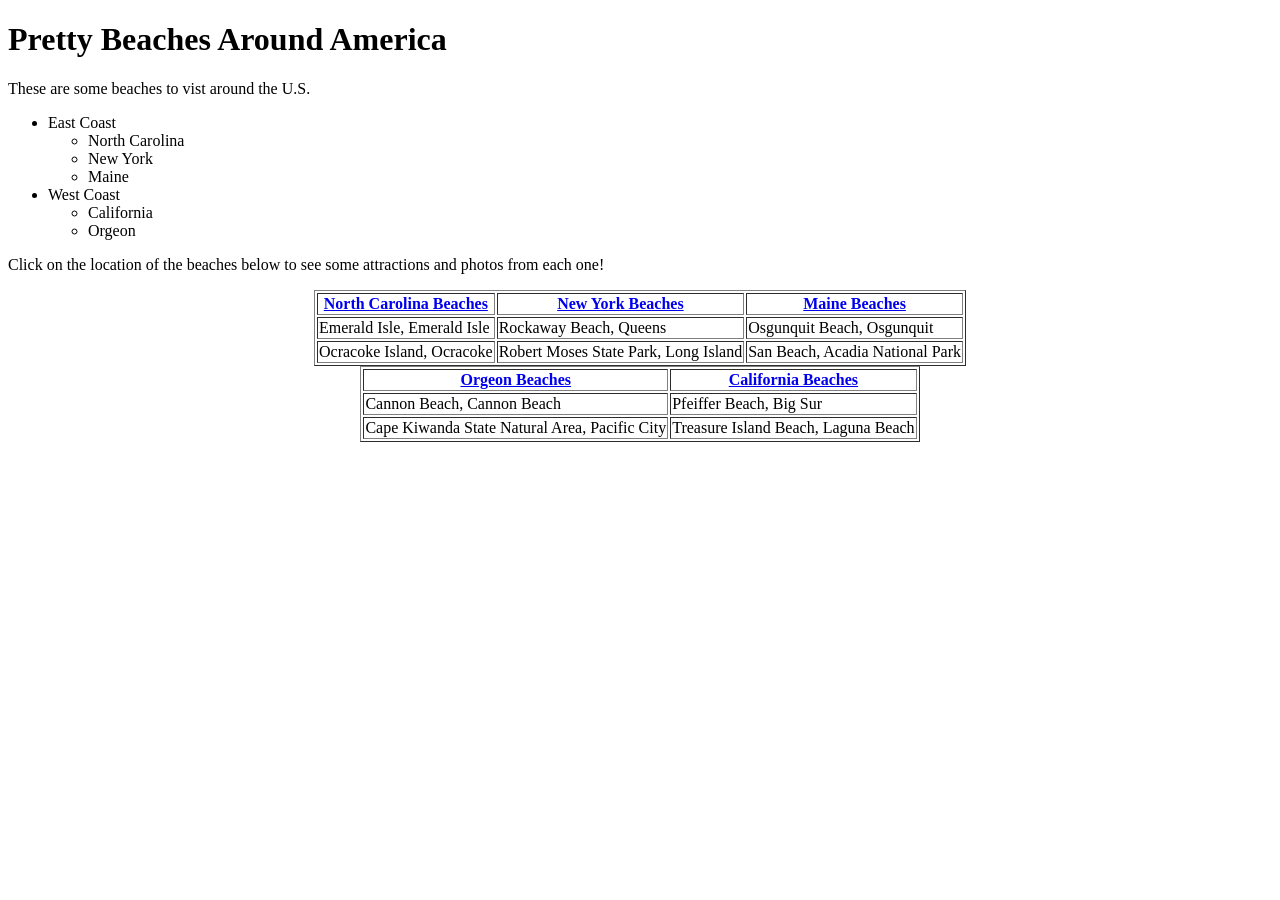
==== index.html @ 47b7322d "Add files via upload" ====
<!DOCTYPE html>
 <html>
 <head>
 	<title>Pretty Beaches Around America</title>
 </head>
 <body>
 	<h1>Pretty Beaches Around America</h1>

 	<p>These are some beaches to vist around the U.S.</p>

 	<ul>
 		<li>East Coast</li>
 		<ul>
 			<li>North Carolina</li>
 			<li>New York</li>
 			<li>Maine</li>
 		</ul>
 		<li>West Coast</li>
 			<ul>
 			<li>California</li>
 			<li>Orgeon</li>
 			</ul>
 		</ul>
<p>Click on the location of the beaches below to see some attractions and photos from each one!</p>
 		<center><table border=1>
 			<tr>
 				<th><a href="NorthCarolinaBeaches.html">North Carolina Beaches</a></th>
 				<th><a href="NewYorkBeaches.html">New York Beaches</a></th>
 				<th><a href="MaineBeaches.html">Maine Beaches</a></th>
 			</tr>
 			<tr>
 				<td>Emerald Isle, Emerald Isle</td>
 				<td>Rockaway Beach, Queens</td>
 				<td>Osgunquit Beach, Osgunquit</td>
 			</tr>
 			<tr>
 				<td>Ocracoke Island, Ocracoke</td>
 				<td>Robert Moses State Park, Long Island</td>
 				<td>San Beach, Acadia National Park</td>
 			</tr>
 		</table><center>
<center><table border=1>
	<tr>
 				<th><a href="OrgeonBeaches.html">Orgeon Beaches</a></th>
 				<th><a href="CaliforniaBeaches.html">California Beaches</a></th>
 			</tr>
 			<tr>
 				<td>Cannon Beach, Cannon Beach</td>
 				<td>Pfeiffer Beach, Big Sur</td>
 			</tr>
 			<tr>
 				<td>Cape Kiwanda State Natural Area, Pacific City</td>
 				<td>Treasure Island Beach, Laguna Beach</td>
 			</tr>
 		</table><center>
 		
 		</body>
 		</html>
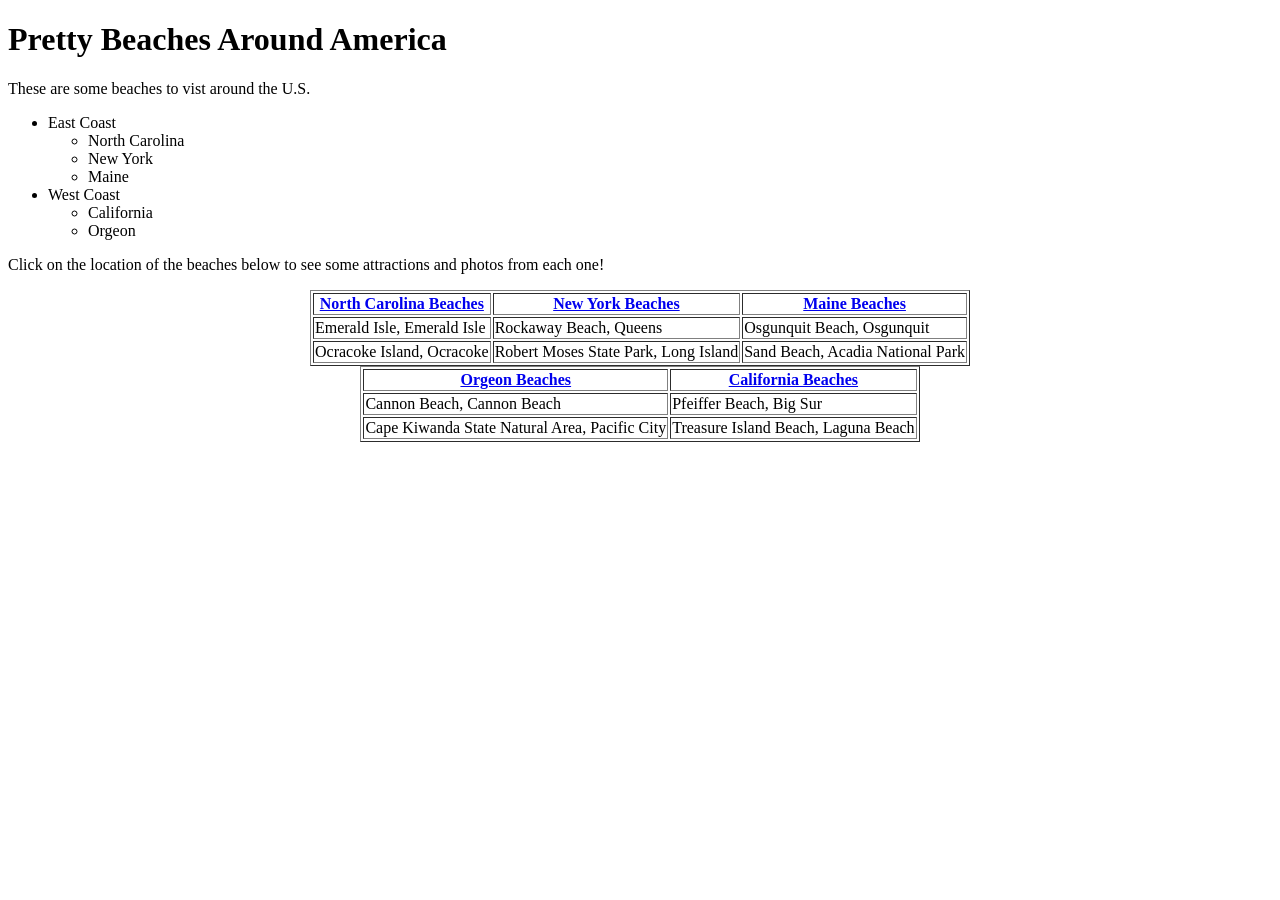
==== commit bb0b37b8: "Add files via upload" ====
--- a/index.html
+++ b/index.html
@@ -36,7 +36,7 @@
  			<tr>
  				<td>Ocracoke Island, Ocracoke</td>
  				<td>Robert Moses State Park, Long Island</td>
- 				<td>San Beach, Acadia National Park</td>
+ 				<td>Sand Beach, Acadia National Park</td>
  			</tr>
  		</table><center>
 <center><table border=1>
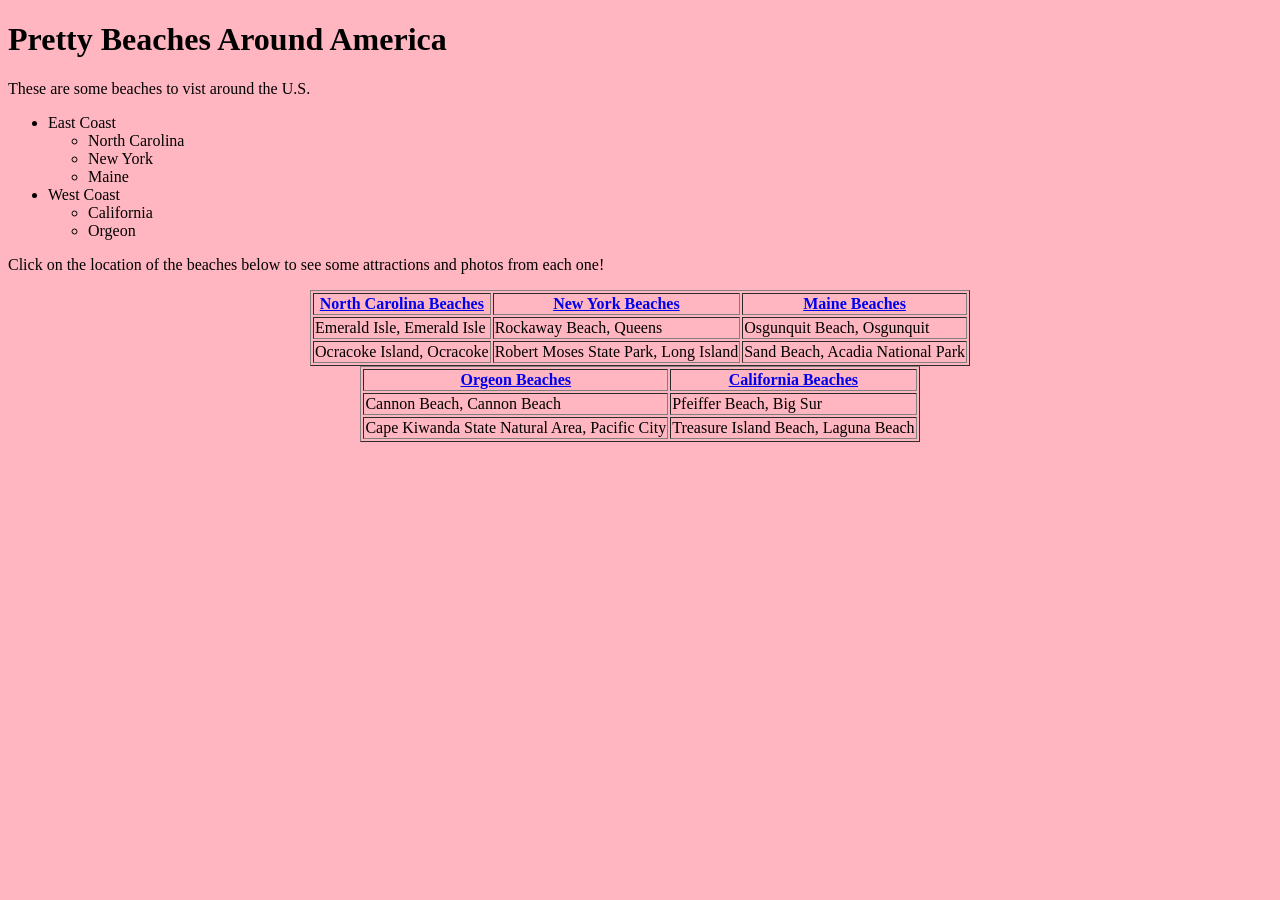
==== commit cec9b42b: "Add files via upload" ====
--- a/index.html
+++ b/index.html
@@ -1,9 +1,13 @@
  <!DOCTYPE html>
  <html>
  <head>
+
+
  	<title>Pretty Beaches Around America</title>
+ 	<link href="style.css" type="text/css" rel="stylesheet" />
+
  </head>
- <body>
+ <body id="homePage">
  	<h1>Pretty Beaches Around America</h1>
 
  	<p>These are some beaches to vist around the U.S.</p>
--- a/style.css
+++ b/style.css
@@ -0,0 +1,4 @@
+
+#homePage {
+	background-color: lightpink;
+}
